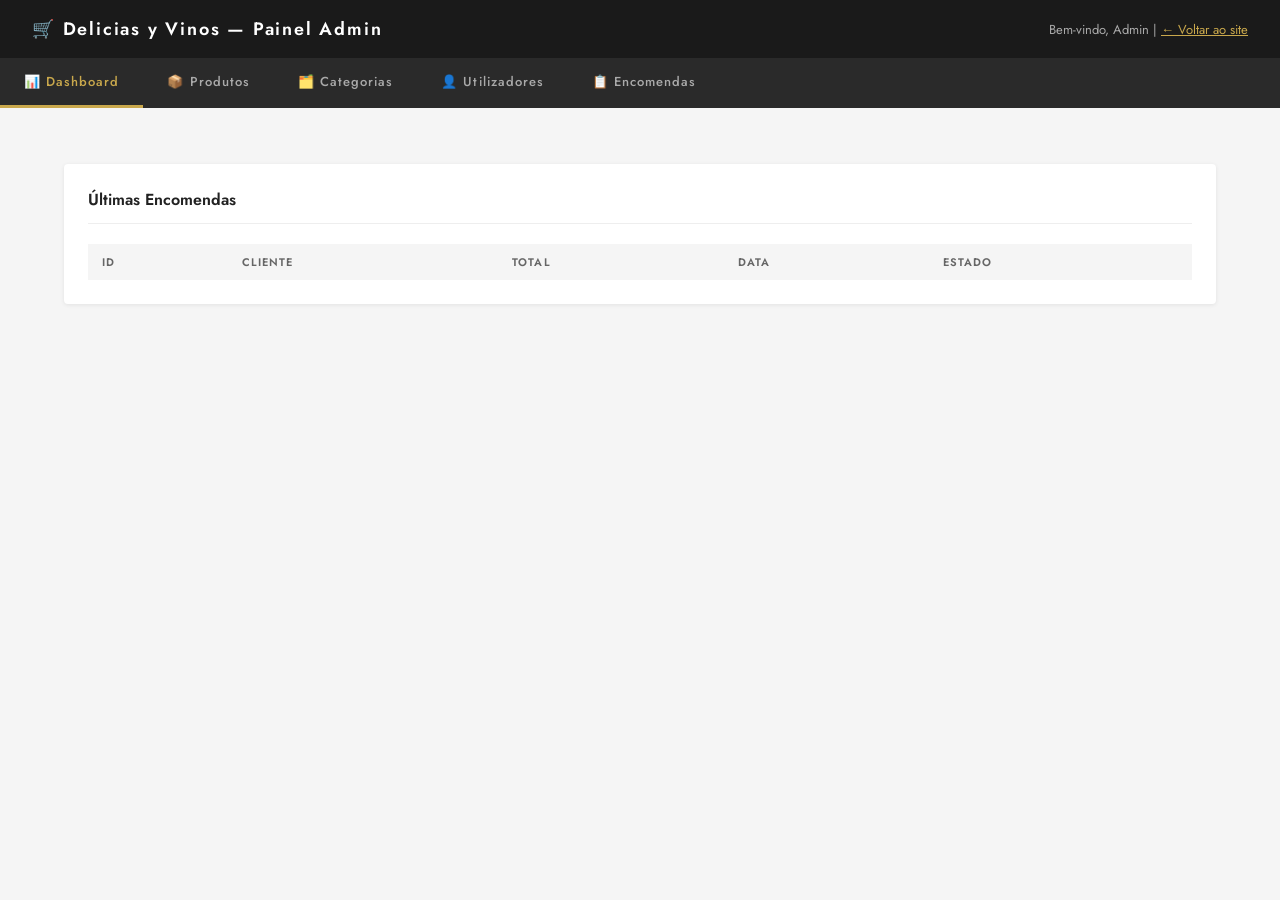
==== admin.html @ b30614a3 "painel admin completo - produtos categorias utilizadores encomendas" ====
<!DOCTYPE html>
<html lang="es">
<head>
  <meta charset="UTF-8"/>
  <meta name="viewport" content="width=device-width, initial-scale=1.0"/>
  <title>Admin — Delicias y Vinos</title>
  <link href="https://fonts.googleapis.com/css2?family=Jost:wght@300;400;500;600&display=swap" rel="stylesheet"/>
  <style>
    * { box-sizing: border-box; margin: 0; padding: 0; }
    body { font-family: 'Jost', sans-serif; background: #f5f5f5; color: #222; }
    .admin-header { background: #1a1a1a; color: #fff; padding: 16px 32px; display: flex; justify-content: space-between; align-items: center; }
    .admin-header h1 { font-size: 18px; font-weight: 600; letter-spacing: 0.1em; }
    .admin-header span { font-size: 13px; color: #aaa; }
    .admin-nav { background: #2a2a2a; display: flex; gap: 0; }
    .admin-nav button { padding: 14px 24px; background: none; border: none; color: #aaa; font-family: 'Jost', sans-serif; font-size: 13px; font-weight: 500; cursor: pointer; letter-spacing: 0.08em; transition: 0.2s; border-bottom: 3px solid transparent; }
    .admin-nav button:hover { color: #fff; }
    .admin-nav button.active { color: #C9A84C; border-bottom-color: #C9A84C; }
    .admin-body { max-width: 1200px; margin: 32px auto; padding: 0 24px; }
    .section { display: none; }
    .section.active { display: block; }
    .card { background: #fff; border-radius: 4px; padding: 24px; margin-bottom: 24px; box-shadow: 0 1px 4px rgba(0,0,0,0.08); }
    .card h2 { font-size: 16px; font-weight: 600; margin-bottom: 20px; padding-bottom: 12px; border-bottom: 1px solid #eee; }
    .stats-grid { display: grid; grid-template-columns: repeat(4, 1fr); gap: 16px; margin-bottom: 24px; }
    .stat-box { background: #fff; padding: 20px; border-radius: 4px; box-shadow: 0 1px 4px rgba(0,0,0,0.08); text-align: center; }
    .stat-box .num { font-size: 32px; font-weight: 600; color: #C9A84C; }
    .stat-box .label { font-size: 12px; color: #888; margin-top: 4px; letter-spacing: 0.08em; text-transform: uppercase; }
    table { width: 100%; border-collapse: collapse; font-size: 13px; }
    th { background: #f5f5f5; padding: 10px 14px; text-align: left; font-weight: 600; font-size: 11px; letter-spacing: 0.1em; text-transform: uppercase; color: #666; }
    td { padding: 12px 14px; border-bottom: 1px solid #f0f0f0; vertical-align: middle; }
    tr:hover td { background: #fafafa; }
    .badge { display: inline-block; padding: 3px 10px; border-radius: 20px; font-size: 11px; font-weight: 600; }
    .badge-gold { background: #fff8e7; color: #b8860b; }
    .badge-green { background: #e8f5e9; color: #2e7d32; }
    .badge-red { background: #fce4e4; color: #c62828; }
    .btn { display: inline-flex; align-items: center; gap: 6px; padding: 8px 16px; border: none; border-radius: 3px; font-family: 'Jost', sans-serif; font-size: 12px; font-weight: 500; cursor: pointer; letter-spacing: 0.06em; transition: 0.2s; }
    .btn-gold { background: #C9A84C; color: #000; }
    .btn-gold:hover { background: #b8960a; }
    .btn-red { background: #fee; color: #c62828; border: 1px solid #fcc; }
    .btn-red:hover { background: #fcc; }
    .btn-blue { background: #e8f0fe; color: #1a73e8; border: 1px solid #c5d8fa; }
    .btn-blue:hover { background: #c5d8fa; }
    .form-grid { display: grid; grid-template-columns: 1fr 1fr; gap: 16px; }
    .form-group { display: flex; flex-direction: column; gap: 6px; }
    .form-group label { font-size: 11px; font-weight: 600; letter-spacing: 0.1em; text-transform: uppercase; color: #666; }
    .form-group input, .form-group select, .form-group textarea { padding: 10px 12px; border: 1px solid #ddd; border-radius: 3px; font-family: 'Jost', sans-serif; font-size: 13px; outline: none; transition: border 0.2s; }
    .form-group input:focus, .form-group select:focus, .form-group textarea:focus { border-color: #C9A84C; }
    .form-group.full { grid-column: 1 / -1; }
    .form-actions { grid-column: 1 / -1; display: flex; gap: 12px; margin-top: 8px; }
    .product-img-preview { width: 50px; height: 50px; object-fit: contain; background: #f5f5f5; }
    .modal { display: none; position: fixed; inset: 0; background: rgba(0,0,0,0.5); z-index: 1000; align-items: center; justify-content: center; }
    .modal.show { display: flex; }
    .modal-box { background: #fff; padding: 32px; max-width: 700px; width: 90%; max-height: 90vh; overflow-y: auto; border-radius: 4px; }
    .modal-box h3 { font-size: 16px; margin-bottom: 20px; }
    .modal-close { float: right; background: none; border: none; font-size: 20px; cursor: pointer; color: #888; }
  </style>
</head>
<body>

<div class="admin-header">
  <h1>🛒 Delicias y Vinos — Painel Admin</h1>
  <span>Bem-vindo, Admin | <a href="index.html" style="color:#C9A84C;">← Voltar ao site</a></span>
</div>

<div class="admin-nav">
  <button class="active" onclick="showSection('dashboard')">📊 Dashboard</button>
  <button onclick="showSection('products')">📦 Produtos</button>
  <button onclick="showSection('categories')">🗂️ Categorias</button>
  <button onclick="showSection('users')">👤 Utilizadores</button>
  <button onclick="showSection('orders')">📋 Encomendas</button>
</div>

<div class="admin-body">

  <!-- DASHBOARD -->
  <div id="section-dashboard" class="section active">
    <div class="stats-grid" id="stats-grid"></div>
    <div class="card">
      <h2>Últimas Encomendas</h2>
      <table>
        <thead><tr><th>ID</th><th>Cliente</th><th>Total</th><th>Data</th><th>Estado</th></tr></thead>
        <tbody id="recent-orders"></tbody>
      </table>
    </div>
  </div>

  <!-- PRODUTOS -->
  <div id="section-products" class="section">
    <div class="card">
      <h2>Gerir Produtos</h2>
      <button class="btn btn-gold" onclick="openProductModal()" style="margin-bottom:16px;">+ Novo Produto</button>
      <table>
        <thead><tr><th>Img</th><th>Nome</th><th>Categoria</th><th>Preço</th><th>Badge</th><th>Ações</th></tr></thead>
        <tbody id="products-table"></tbody>
      </table>
    </div>
  </div>

  <!-- CATEGORIAS -->
  <div id="section-categories" class="section">
    <div class="card">
      <h2>Gerir Categorias</h2>
      <div style="display:flex;gap:12px;margin-bottom:20px;">
        <input type="text" id="new-cat-name" placeholder="Nome da categoria" style="padding:10px;border:1px solid #ddd;border-radius:3px;font-family:'Jost',sans-serif;font-size:13px;flex:1;"/>
        <input type="text" id="new-cat-slug" placeholder="Slug (ex: vinos)" style="padding:10px;border:1px solid #ddd;border-radius:3px;font-family:'Jost',sans-serif;font-size:13px;flex:1;"/>
        <button class="btn btn-gold" onclick="addCategory()">+ Adicionar</button>
      </div>
      <table>
        <thead><tr><th>Nome</th><th>Slug</th><th>Nº Produtos</th><th>Ações</th></tr></thead>
        <tbody id="categories-table"></tbody>
      </table>
    </div>
  </div>

  <!-- UTILIZADORES -->
  <div id="section-users" class="section">
    <div class="card">
      <h2>Utilizadores Registados</h2>
      <table>
        <thead><tr><th>Nome</th><th>Email</th><th>Data Registo</th><th>Encomendas</th></tr></thead>
        <tbody id="users-table"></tbody>
      </table>
    </div>
  </div>

  <!-- ENCOMENDAS -->
  <div id="section-orders" class="section">
    <div class="card">
      <h2>Todas as Encomendas</h2>
      <table>
        <thead><tr><th>ID</th><th>Cliente</th><th>Produtos</th><th>Total</th><th>Data</th><th>Estado</th></tr></thead>
        <tbody id="orders-table"></tbody>
      </table>
    </div>
  </div>

</div>

<!-- MODAL PRODUTO -->
<div class="modal" id="product-modal">
  <div class="modal-box">
    <button class="modal-close" onclick="closeProductModal()">✕</button>
    <h3 id="modal-title">Novo Produto</h3>
    <div class="form-grid">
      <input type="hidden" id="edit-id"/>
      <div class="form-group">
        <label>Nome</label>
        <input type="text" id="edit-nombre" placeholder="Nome do produto"/>
      </div>
      <div class="form-group">
        <label>Preço (€)</label>
        <input type="number" id="edit-precio" step="0.01" placeholder="0.00"/>
      </div>
      <div class="form-group">
        <label>Categoria</label>
        <select id="edit-categoria">
          <option value="vinos">Vinos</option>
          <option value="destilados">Destilados</option>
          <option value="gourmet">Gourmet</option>
          <option value="dulce">Dulce</option>
          <option value="cerveza">Cerveza</option>
          <option value="infusiones">Infusiones</option>
        </select>
      </div>
      <div class="form-group">
        <label>Subcategoria</label>
        <input type="text" id="edit-subcategoria" placeholder="ex: albarino"/>
      </div>
      <div class="form-group">
        <label>Bodega</label>
        <input type="text" id="edit-bodega" placeholder="Nome da bodega"/>
      </div>
      <div class="form-group">
        <label>Badge</label>
        <select id="edit-badge">
          <option value="">Nenhum</option>
          <option value="Destacado">Destacado</option>
          <option value="Más Vendido">Más Vendido</option>
          <option value="Premium">Premium</option>
          <option value="Novedad">Novedad</option>
          <option value="Exclusivo">Exclusivo</option>
          <option value="Local">Local</option>
        </select>
      </div>
      <div class="form-group">
        <label>Graduação</label>
        <input type="text" id="edit-graduacion" placeholder="ex: 13%"/>
      </div>
      <div class="form-group">
        <label>Volume</label>
        <input type="text" id="edit-volumen" placeholder="ex: 750 ml"/>
      </div>
      <div class="form-group full">
        <label>URL da Imagem</label>
        <input type="text" id="edit-imagen" placeholder="https://... ou img/..."/>
      </div>
      <div class="form-group full">
        <label>Descrição</label>
        <textarea id="edit-descripcion" rows="3" placeholder="Descrição do produto..."></textarea>
      </div>
      <div class="form-actions">
        <button class="btn btn-gold" onclick="saveProduct()">💾 Guardar</button>
        <button class="btn btn-red" onclick="closeProductModal()">Cancelar</button>
      </div>
    </div>
  </div>
</div>

<script src="js/data.js"></script>
<script src="js/database.js"></script>
<script>
// Produtos editáveis (começa com os do data.js)
let editableProducts = JSON.parse(localStorage.getItem('dyv_products') || 'null') || [...PRODUCTS];
let editableCategories = JSON.parse(localStorage.getItem('dyv_categories') || 'null') || [
  {nome:'Vinos', slug:'vinos'},
  {nome:'Destilados', slug:'destilados'},
  {nome:'Gourmet', slug:'gourmet'},
  {nome:'Dulce', slug:'dulce'},
  {nome:'Cerveza', slug:'cerveza'},
  {nome:'Infusiones', slug:'infusiones'},
];

function saveProducts() {
  localStorage.setItem('dyv_products', JSON.stringify(editableProducts));
}
function saveCategories() {
  localStorage.setItem('dyv_categories', JSON.stringify(editableCategories));
}

function showSection(name) {
  document.querySelectorAll('.section').forEach(s => s.classList.remove('active'));
  document.querySelectorAll('.admin-nav button').forEach(b => b.classList.remove('active'));
  document.getElementById('section-' + name).classList.add('active');
  event.target.classList.add('active');
  if (name === 'dashboard') renderDashboard();
  if (name === 'products') renderProducts();
  if (name === 'categories') renderCategories();
  if (name === 'users') renderUsers();
  if (name === 'orders') renderOrders();
}

function renderDashboard() {
  const stats = DB.getStats();
  document.getElementById('stats-grid').innerHTML = `
    <div class="stat-box"><div class="num">${editableProducts.length}</div><div class="label">Produtos</div></div>
    <div class="stat-box"><div class="num">${editableCategories.length}</div><div class="label">Categorias</div></div>
    <div class="stat-box"><div class="num">${stats.total_users}</div><div class="label">Utilizadores</div></div>
    <div class="stat-box"><div class="num">${stats.total_orders}</div><div class="label">Encomendas</div></div>
  `;
  const orders = DB.getOrders().slice(-5).reverse();
  document.getElementById('recent-orders').innerHTML = orders.length ? orders.map(o => `
    <tr><td><b>${o.id}</b></td><td>${o.user_nome}</td><td><b>${o.total}€</b></td><td>${o.data}</td>
    <td><span class="badge badge-gold">${o.estado}</span></td></tr>`).join('') :
    '<tr><td colspan="5" style="text-align:center;color:#aaa;padding:24px;">Nenhuma encomenda ainda.</td></tr>';
}

function renderProducts() {
  document.getElementById('products-table').innerHTML = editableProducts.map(p => `
    <tr>
      <td><img src="${p.imagen}" class="product-img-preview" onerror="this.src='img/vino1.jpg'"/></td>
      <td><b>${p.nombre}</b></td>
      <td><span class="badge badge-gold">${p.categoria}</span></td>
      <td><b>${p.precio}€</b></td>
      <td>${p.badge ? `<span class="badge badge-green">${p.badge}</span>` : '—'}</td>
      <td style="display:flex;gap:8px;">
        <button class="btn btn-blue" onclick="editProduct(${p.id})">✏️ Editar</button>
        <button class="btn btn-red" onclick="deleteProduct(${p.id})">🗑️ Apagar</button>
      </td>
    </tr>`).join('');
}

function renderCategories() {
  document.getElementById('categories-table').innerHTML = editableCategories.map((c,i) => `
    <tr>
      <td><b>${c.nome}</b></td>
      <td><code>${c.slug}</code></td>
      <td>${editableProducts.filter(p => p.categoria === c.slug).length} produtos</td>
      <td><button class="btn btn-red" onclick="deleteCategory(${i})">🗑️ Apagar</button></td>
    </tr>`).join('');
}

function renderUsers() {
  const users = DB.getUsers();
  document.getElementById('users-table').innerHTML = users.length ? users.map(u => `
    <tr>
      <td><b>${u.nome}</b></td>
      <td>${u.email}</td>
      <td>${u.data_registo}</td>
      <td>${(u.encomendas||[]).length} encomendas</td>
    </tr>`).join('') :
    '<tr><td colspan="4" style="text-align:center;color:#aaa;padding:24px;">Nenhum utilizador registado.</td></tr>';
}

function renderOrders() {
  const orders = DB.getOrders().reverse();
  document.getElementById('orders-table').innerHTML = orders.length ? orders.map(o => `
    <tr>
      <td><b>${o.id}</b></td>
      <td>${o.user_nome}<br/><small style="color:#aaa">${o.user_email}</small></td>
      <td>${o.items.map(i => `${i.nombre} x${i.qty}`).join('<br/>')}</td>
      <td><b>${o.total}€</b></td>
      <td>${o.data} ${o.hora}</td>
      <td><span class="badge badge-gold">${o.estado}</span></td>
    </tr>`).join('') :
    '<tr><td colspan="6" style="text-align:center;color:#aaa;padding:24px;">Nenhuma encomenda ainda.</td></tr>';
}

function openProductModal(product = null) {
  document.getElementById('modal-title').textContent = product ? 'Editar Produto' : 'Novo Produto';
  document.getElementById('edit-id').value = product?.id || '';
  document.getElementById('edit-nombre').value = product?.nombre || '';
  document.getElementById('edit-precio').value = product?.precio || '';
  document.getElementById('edit-categoria').value = product?.categoria || 'vinos';
  document.getElementById('edit-subcategoria').value = product?.subcategoria || '';
  document.getElementById('edit-bodega').value = product?.bodega || '';
  document.getElementById('edit-badge').value = product?.badge || '';
  document.getElementById('edit-graduacion').value = product?.graduacion || '';
  document.getElementById('edit-volumen').value = product?.volumen || '';
  document.getElementById('edit-imagen').value = product?.imagen || '';
  document.getElementById('edit-descripcion').value = product?.descripcion || '';
  document.getElementById('product-modal').classList.add('show');
}

function closeProductModal() {
  document.getElementById('product-modal').classList.remove('show');
}

function saveProduct() {
  const id = document.getElementById('edit-id').value;
  const product = {
    id: id ? parseInt(id) : Date.now(),
    nombre: document.getElementById('edit-nombre').value,
    precio: parseFloat(document.getElementById('edit-precio').value),
    categoria: document.getElementById('edit-categoria').value,
    subcategoria: document.getElementById('edit-subcategoria').value,
    bodega: document.getElementById('edit-bodega').value,
    badge: document.getElementById('edit-badge').value || null,
    graduacion: document.getElementById('edit-graduacion').value || null,
    volumen: document.getElementById('edit-volumen').value,
    imagen: document.getElementById('edit-imagen').value,
    descripcion: document.getElementById('edit-descripcion').value,
  };

  if (!product.nombre || !product.precio) {
    alert('Nome e preço são obrigatórios!');
    return;
  }

  if (id) {
    const idx = editableProducts.findIndex(p => p.id === parseInt(id));
    if (idx !== -1) editableProducts[idx] = product;
  } else {
    editableProducts.push(product);
  }

  saveProducts();
  closeProductModal();
  renderProducts();
  alert('Produto guardado com sucesso!');
}

function editProduct(id) {
  const p = editableProducts.find(p => p.id === id);
  if (p) openProductModal(p);
}

function deleteProduct(id) {
  if (!confirm('Tens a certeza que queres apagar este produto?')) return;
  editableProducts = editableProducts.filter(p => p.id !== id);
  saveProducts();
  renderProducts();
}

function addCategory() {
  const nome = document.getElementById('new-cat-name').value.trim();
  const slug = document.getElementById('new-cat-slug').value.trim().toLowerCase();
  if (!nome || !slug) { alert('Preenche o nome e o slug!'); return; }
  editableCategories.push({nome, slug});
  saveCategories();
  document.getElementById('new-cat-name').value = '';
  document.getElementById('new-cat-slug').value = '';
  renderCategories();
}

function deleteCategory(idx) {
  if (!confirm('Apagar esta categoria?')) return;
  editableCategories.splice(idx, 1);
  saveCategories();
  renderCategories();
}

// Init
renderDashboard();
</script>
</body>
</html>
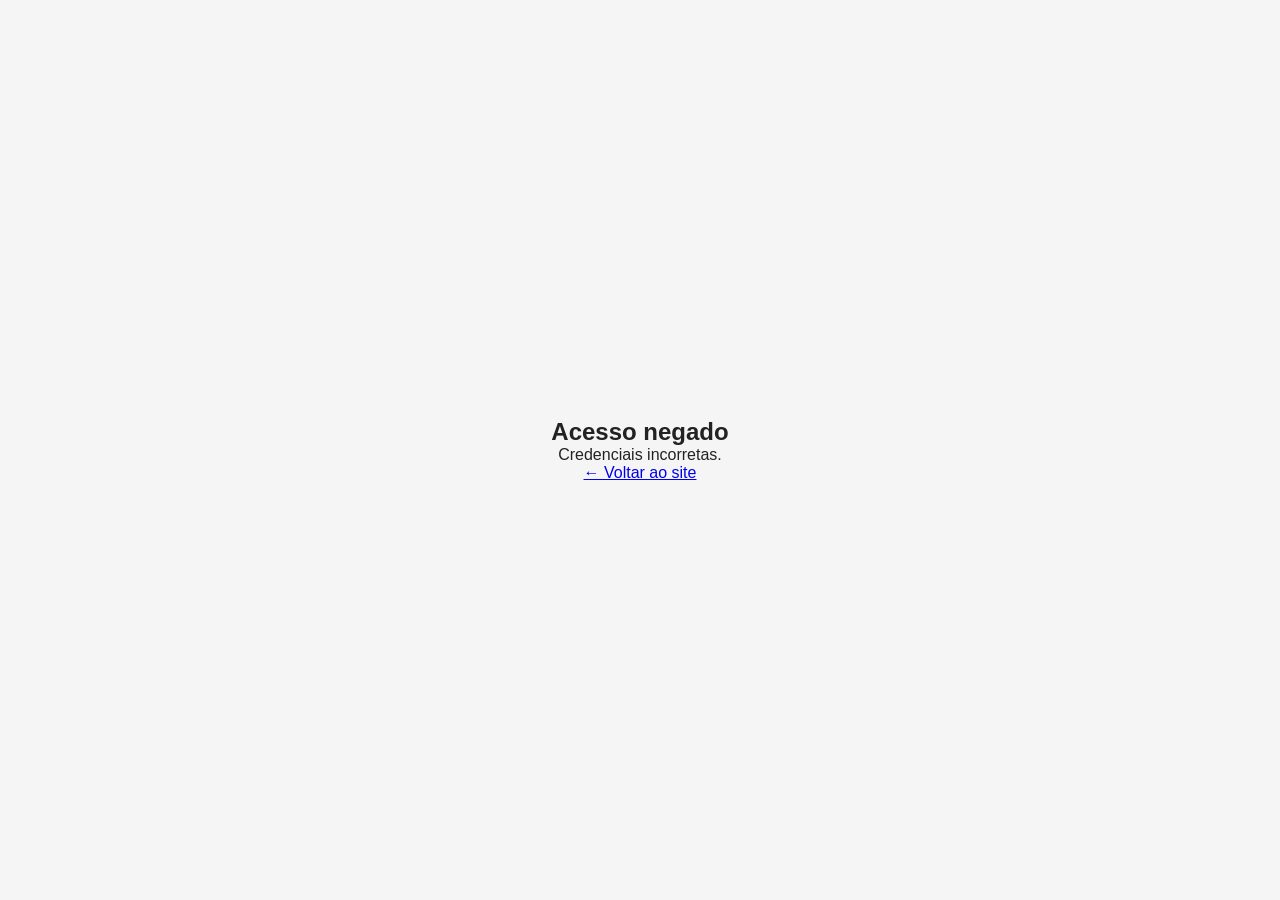
==== commit dad32ce1: "proteger admin com password" ====
--- a/admin.html
+++ b/admin.html
@@ -208,6 +208,22 @@
 <script src="js/data.js"></script>
 <script src="js/database.js"></script>
 <script>
+// Proteção de acesso ao admin
+(function() {
+  const adminUser = 'admin@deliciasyvinos.com';
+  const adminPass = 'admin123';
+  const session = sessionStorage.getItem('dyv_admin');
+  if (session !== 'ok') {
+    const user = prompt('Email de administrador:');
+    const pass = prompt('Password:');
+    if (user !== adminUser || pass !== adminPass) {
+      document.body.innerHTML = '<div style="display:flex;align-items:center;justify-content:center;height:100vh;font-family:sans-serif;"><div style="text-align:center;"><h2>Acesso negado</h2><p>Credenciais incorretas.</p><a href="index.html">← Voltar ao site</a></div></div>';
+      return;
+    }
+    sessionStorage.setItem('dyv_admin', 'ok');
+  }
+})();
+
 // Produtos editáveis (começa com os do data.js)
 let editableProducts = JSON.parse(localStorage.getItem('dyv_products') || 'null') || [...PRODUCTS];
 let editableCategories = JSON.parse(localStorage.getItem('dyv_categories') || 'null') || [
